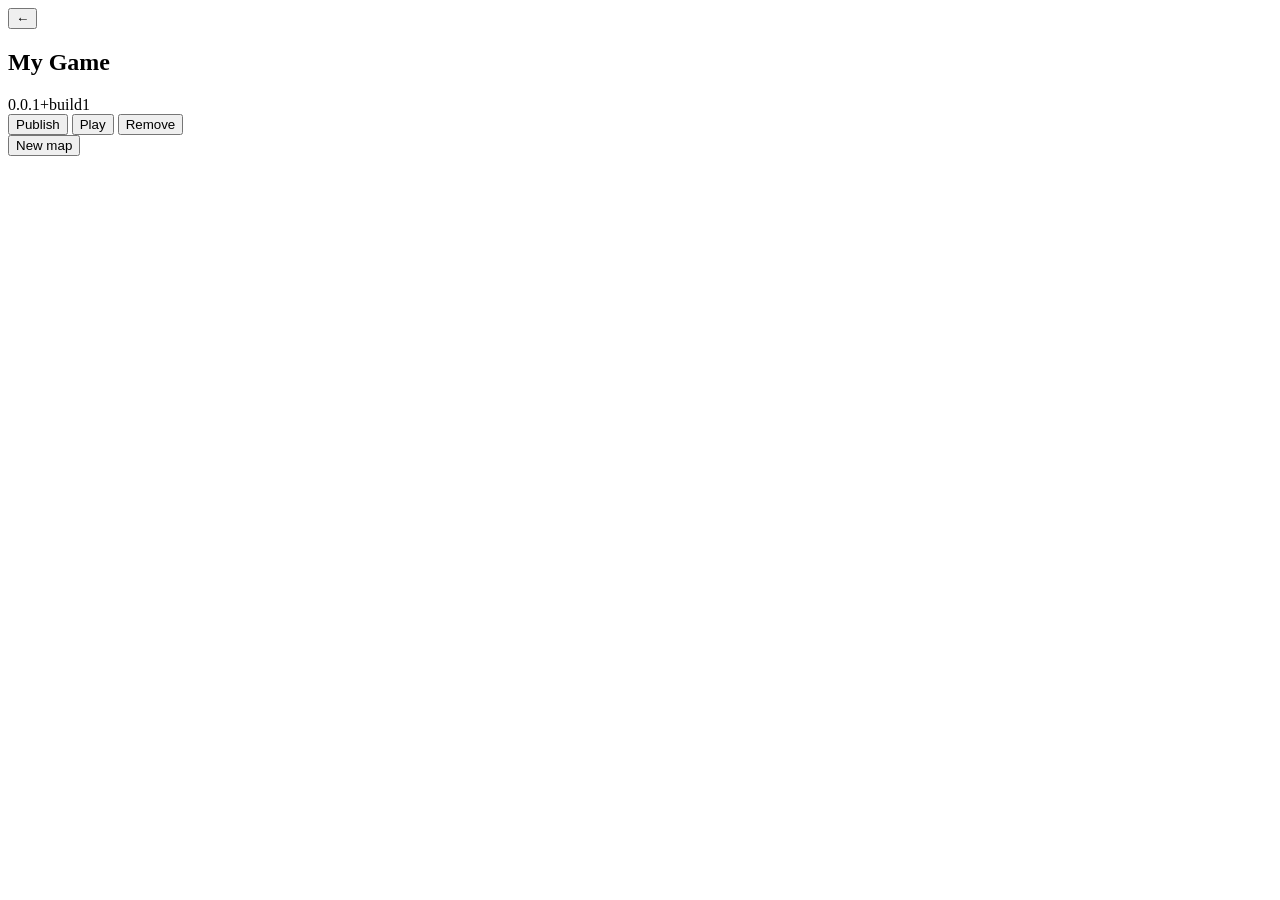
==== game_editor.html @ 6c0932c3 "Create game_editor.html" ====
<!DOCTYPE html>
<html lang="en">
<head>
    <meta charset="UTF-8">
    <meta name="viewport" content="width=device-width, initial-scale=1.0">
    <title>Volta Game Editor</title>
    <link rel="stylesheet" href="game_editor.css">
</head>
<body>

    <header class="editor-header">
        <button class="back-button" onclick="history.back()" aria-label="Back">
            &#8592;
        </button>

        <h2 id="gameTitle">My Game</h2>

        <span class="version">0.0.1+build1</span>
    </header>

    <main class="editor-workspace">
        <!-- Game editing workspace -->
    </main>

    <footer class="editor-toolbar">
        <div class="left-buttons">
            <button onclick="publishGame()">Publish</button>
            <button onclick="playGame()">Play</button>
            <button class="remove-button" onclick="removeGame()">Remove</button>
        </div>

        <button class="new-map-button" onclick="newMap()">New map</button>
    </footer>

    <script>
        const gameName = localStorage.getItem("voltaGameName") || "My Game";
        document.getElementById("gameTitle").textContent = gameName;

        function publishGame() {
            alert("Publish game coming soon!");
        }

        function playGame() {
            alert("Play game coming soon!");
        }

        function removeGame() {
            if (confirm("Remove this game?")) {
                localStorage.removeItem("voltaGameName");
                window.location.href = "home.html";
            }
        }

        function newMap() {
            alert("New map coming soon!");
        }
    </script>

</body>
</html>
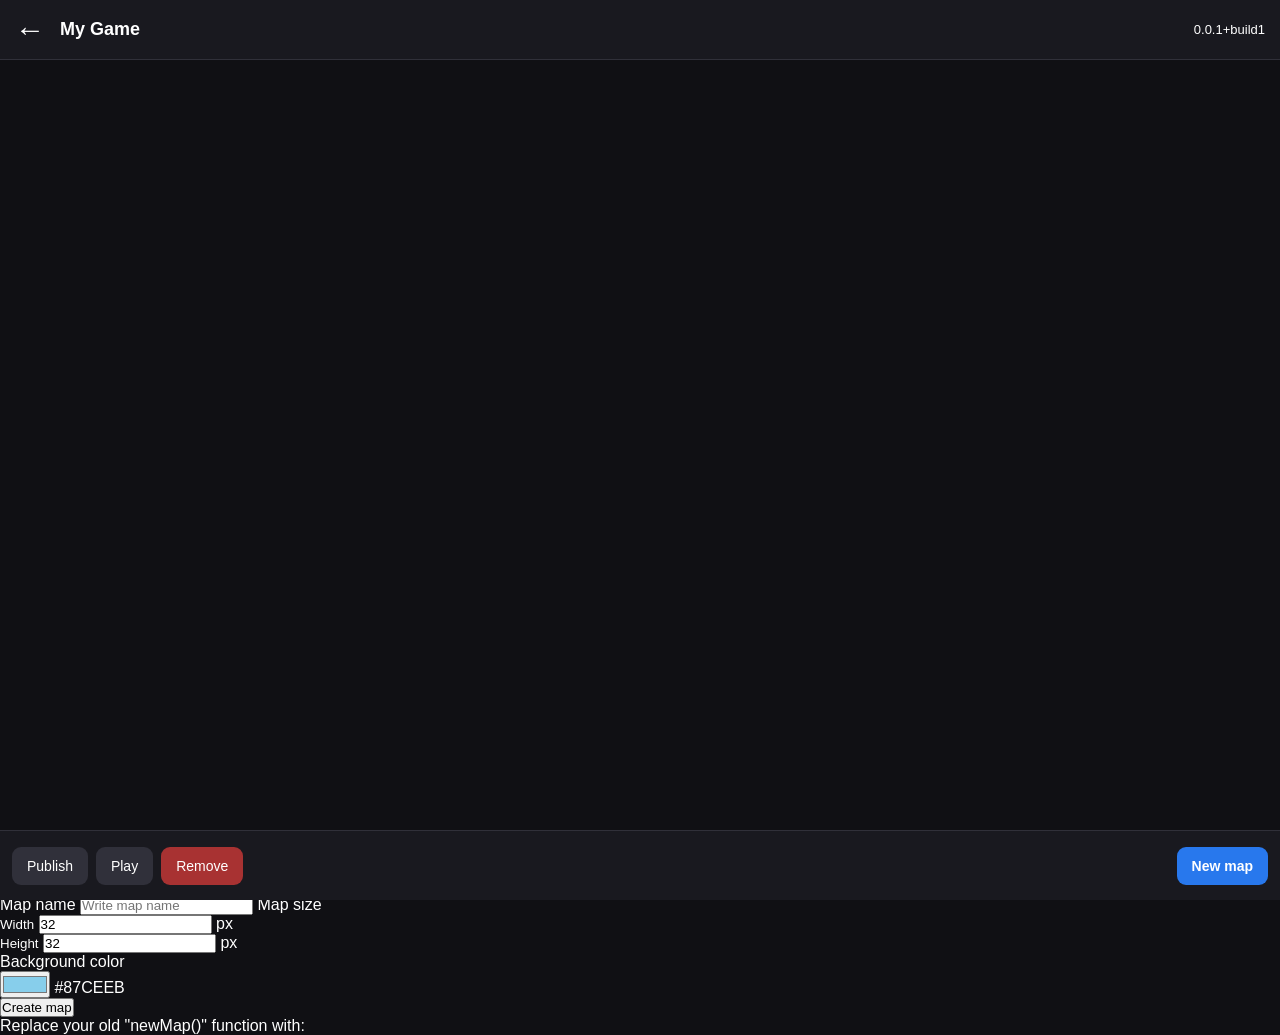
==== commit f30ea311: "added new maps (when: platformer or RPG) from game editor" ====
--- a/game_editor.html
+++ b/game_editor.html
@@ -32,6 +32,139 @@
         <button class="new-map-button" onclick="newMap()">New map</button>
     </footer>
 
+    <!-- New Map Modal -->
+<div id="newMapModal" class="new-map-overlay">
+    <div class="new-map-window">
+
+        <div class="new-map-header">
+            <h2>New map</h2>
+            <button class="close-map" onclick="closeNewMap()">×</button>
+        </div>
+
+        <div class="map-types">
+            <button class="map-type active"
+                    onclick="selectMapType('Platformer', this)">
+                Platformer
+            </button>
+
+            <button class="map-type"
+                    onclick="selectMapType('RPG', this)">
+                RPG
+            </button>
+        </div>
+
+        <form id="newMapForm" onsubmit="createNewMap(event)">
+
+            <label for="mapName">Map name</label>
+            <input
+                type="text"
+                id="mapName"
+                placeholder="Write map name"
+                required
+            >
+
+            <label>Map size</label>
+
+            <div class="map-size">
+                <div>
+                    <small>Width</small>
+                    <input type="number" id="mapWidth" value="32" min="1">
+                    <span>px</span>
+                </div>
+
+                <div>
+                    <small>Height</small>
+                    <input type="number" id="mapHeight" value="32" min="1">
+                    <span>px</span>
+                </div>
+            </div>
+
+            <label for="mapBackground">Background color</label>
+
+            <div class="background-color">
+                <input
+                    type="color"
+                    id="mapBackground"
+                    value="#87CEEB"
+                >
+                <span id="colorValue">#87CEEB</span>
+            </div>
+
+            <button type="submit" class="create-map-button">
+                Create map
+            </button>
+
+        </form>
+    </div>
+</div>
+
+Replace your old "newMap()" function with:
+
+<script>
+let selectedMapType = "Platformer";
+
+function newMap() {
+    document.getElementById("newMapModal").classList.add("visible");
+}
+
+function closeNewMap() {
+    document.getElementById("newMapModal").classList.remove("visible");
+}
+
+function selectMapType(type, button) {
+    selectedMapType = type;
+
+    document.querySelectorAll(".map-type").forEach(item => {
+        item.classList.remove("active");
+    });
+
+    button.classList.add("active");
+}
+
+const colorInput = document.getElementById("mapBackground");
+
+colorInput.addEventListener("input", function() {
+    document.getElementById("colorValue").textContent =
+        this.value.toUpperCase();
+});
+
+function createNewMap(event) {
+    event.preventDefault();
+
+    const mapName = document.getElementById("mapName").value.trim();
+    const width = Number(document.getElementById("mapWidth").value);
+    const height = Number(document.getElementById("mapHeight").value);
+    const background = document.getElementById("mapBackground").value;
+
+    if (!mapName || width < 1 || height < 1 ||
+        !Number.isInteger(width) || !Number.isInteger(height)) {
+        alert("Please enter a valid map name and map size.");
+        return;
+    }
+
+    const map = {
+        name: mapName,
+        type: selectedMapType,
+        width: width,
+        height: height,
+        background: background
+    };
+
+    const maps = JSON.parse(
+        localStorage.getItem("voltaMaps") || "[]"
+    );
+
+    maps.push(map);
+
+    localStorage.setItem("voltaMaps", JSON.stringify(maps));
+    localStorage.setItem("currentVoltaMap", JSON.stringify(map));
+
+    closeNewMap();
+
+    alert("Map created: " + mapName);
+}
+</script>
+
     <script>
         const gameName = localStorage.getItem("voltaGameName") || "My Game";
         document.getElementById("gameTitle").textContent = gameName;
@@ -51,9 +184,9 @@
             }
         }
 
-        function newMap() {
-            alert("New map coming soon!");
-        }
+        // function newMap() {
+          //  alert("New map coming soon!");
+       // }
     </script>
 
 </body>
--- a/game_editor.css
+++ b/game_editor.css
@@ -0,0 +1,92 @@
+* {
+    box-sizing: border-box;
+    margin: 0;
+    padding: 0;
+}
+
+body {
+    background: #101014;
+    color: white;
+    font-family: Arial, Helvetica, sans-serif;
+    min-height: 100vh;
+}
+
+.editor-header {
+    height: 60px;
+    display: flex;
+    align-items: center;
+    padding: 0 15px;
+    gap: 15px;
+    background: #19191f;
+    border-bottom: 1px solid #303039;
+}
+
+.back-button {
+    background: none;
+    border: none;
+    color: white;
+    font-size: 30px;
+    cursor: pointer;
+}
+
+.editor-header h2 {
+    font-size: 18px;
+    font-weight: 600;
+    flex: 1;
+    overflow: hidden;
+    white-space: nowrap;
+    text-overflow: ellipsis;
+}
+
+.version {
+    color: white;
+    font-size: 13px;
+}
+
+.editor-workspace {
+    min-height: calc(100vh - 130px);
+    background: #101014;
+}
+
+.editor-toolbar {
+    position: fixed;
+    bottom: 0;
+    left: 0;
+    width: 100%;
+    min-height: 70px;
+    padding: 12px;
+    display: flex;
+    justify-content: space-between;
+    align-items: center;
+    gap: 10px;
+    background: #19191f;
+    border-top: 1px solid #303039;
+}
+
+.left-buttons {
+    display: flex;
+    gap: 8px;
+}
+
+.editor-toolbar button {
+    padding: 11px 15px;
+    border: none;
+    border-radius: 9px;
+    background: #30303a;
+    color: white;
+    font-size: 14px;
+    cursor: pointer;
+}
+
+.editor-toolbar .remove-button {
+    background: #a83232;
+}
+
+.editor-toolbar .new-map-button {
+    background: #2878ed;
+    font-weight: bold;
+}
+
+.editor-toolbar button:active {
+    opacity: 0.7;
+}
